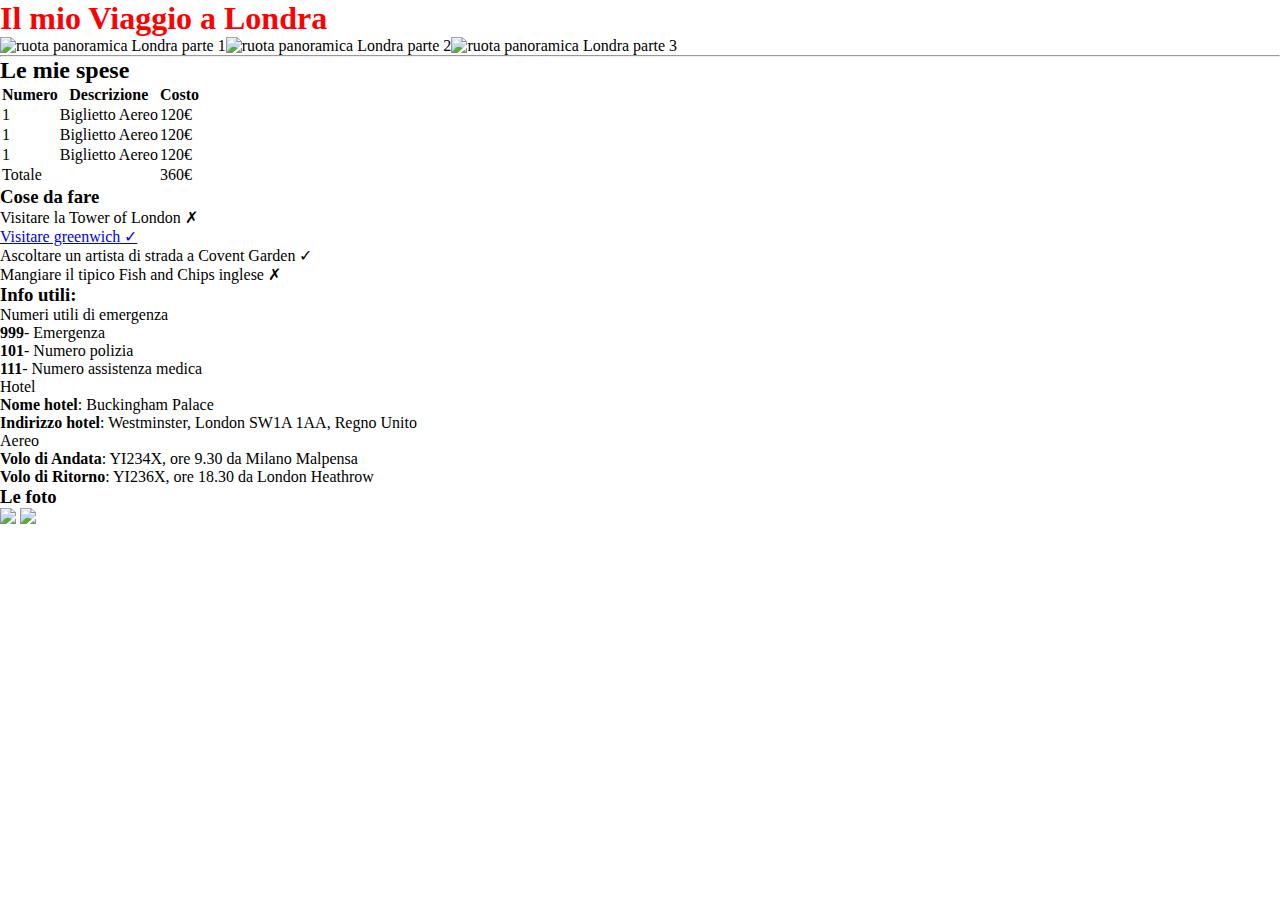
==== index.html @ 690462be "add page" ====
<!DOCTYPE html>
<html lang="en">

<head>
    <meta charset="UTF-8">
    <meta name="viewport" content="width=device-width, initial-scale=1.0">
    <link rel="stylesheet" href="style.css">
    <title>Viaggio a Londra</title>
</head>

<body>
    <!-- Header della pagina  -->
    <header>
        <h1>Il mio Viaggio a Londra</h1>
        <!-- trick per eliminare spazio bianco: inizia commento su riga, fine commento su riga successiva-->
        <img src="img/pexels-bill-emrich-230794-0.jpg" alt="ruota panoramica Londra parte 1"><!--
        --><img src="img/pexels-bill-emrich-230794-1.jpg" alt="ruota panoramica Londra parte 2"><!--
        --><img src="img/pexels-bill-emrich-230794-2.jpg" alt="ruota panoramica Londra parte 3">
        <hr>
    </header>
    <!-- main -->
    <main>
        <div id="lamp"></div>
        <!-- Le mie spese -->
        <section class="bgsect">
            <h2 class="title">Le mie spese</h2>
            <table>
                <thead>
                    <tr>
                        <th>Numero</th>
                        <th>Descrizione</th>
                        <th>Costo</th>
                    </tr>
                </thead>
                <tbody>
                    <tr>
                        <td>1</td>
                        <td>Biglietto Aereo</td>
                        <td>120€</td>

                    </tr>
                    <tr>
                        <td>1</td>
                        <td>Biglietto Aereo</td>
                        <td>120€</td>

                    </tr>
                    <tr>
                        <td>1</td>
                        <td>Biglietto Aereo</td>
                        <td>120€</td>

                    </tr>
                </tbody>
                <tfoot>
                    <tr>
                        <td colspan="2">Totale</td>
                        <td>360€</td>
                    </tr>
                </tfoot>
            </table>
        </section>
        <!-- Cose da fare -->
        <section class="bgsect">
            <h3 class="title">Cose da fare</h3>
            <ul>
                <li>
                    <p>Visitare la Tower of London &#x2717;</p>
                </li>
                <li>
                    <p><a href="Greenwich.html">Visitare greenwich &#x2713;</a></p>
                </li>
                <li>
                    <p>Ascoltare un artista di strada a Covent Garden &#x2713;</p>
                </li>
                <li>
                    <p>Mangiare il tipico Fish and Chips inglese &#x2717;</p>
                </li>
            </ul>
        </section>
        <!-- Info utili -->
        <section class="bgsect">
            <h3 class="title">Info utili:</h3>
            <ol>
                <li>
                    <p class="par">Numeri utili di emergenza</p>
                    <ul>
                        <li>
                            <p><strong>999</strong>- Emergenza</p>
                        </li>
                        <li>
                            <p><strong>101</strong>- Numero polizia</p>
                        </li>
                        <li>
                            <p><strong>111</strong>- Numero assistenza medica</p>
                        </li>
                    </ul>
                </li>
                <li>
                    <p class="par">Hotel</p>
                    <ul>
                        <li>
                            <p><strong>Nome hotel</strong>: Buckingham Palace</p>
                        </li>
                        <li>
                            <p><strong>Indirizzo hotel</strong>: Westminster, London SW1A 1AA, Regno Unito</p>
                        </li>
                    </ul>
                </li>
                <li>
                    <p class="par">Aereo</p>
                    <ul>
                        <li>
                            <p><strong>Volo di Andata</strong>: YI234X, ore 9.30 da Milano Malpensa</p>
                        </li>
                        <li>
                            <p><strong>Volo di Ritorno</strong>: YI236X, ore 18.30 da London Heathrow</p>
                        </li>
                    </ul>
                </li>
            </ol>
        </section>
    </main>

    <!-- footer with 2 img -->
    <footer>
        <h3>Le foto</h3>
        <img
            src="https://www.abta.com/sites/default/files/styles/large/public/media/uploads/london-400x400-compressor_0.jpg">
        <img
            src="https://imgc.allpostersimages.com/img/posters/evening-tower-bridge-and-river-thames-london_u-L-P2QVZJ0.jpg?artPerspective=n">
    </footer>
</body>

</html>
---- style.css ----
* {
    padding: 0;
    margin: 0;
    box-sizing: border-box;
}

h1 {
    color: red;
}
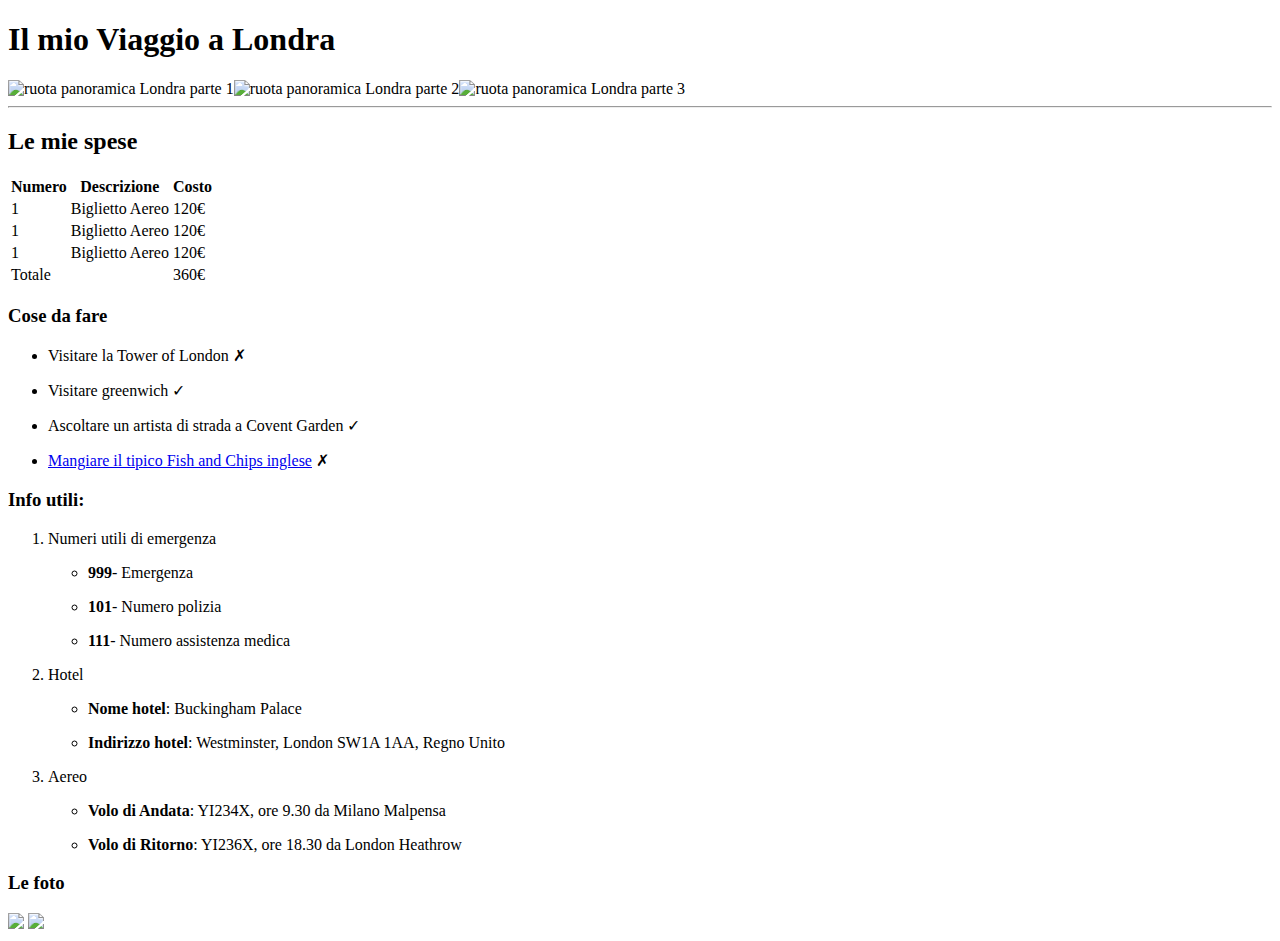
==== commit 462e2773: "add fishandchips page" ====
--- a/index.html
+++ b/index.html
@@ -68,13 +68,13 @@
                     <p>Visitare la Tower of London &#x2717;</p>
                 </li>
                 <li>
-                    <p><a href="Greenwich.html">Visitare greenwich &#x2713;</a></p>
+                    <p>Visitare greenwich &#x2713;</p>
                 </li>
                 <li>
                     <p>Ascoltare un artista di strada a Covent Garden &#x2713;</p>
                 </li>
                 <li>
-                    <p>Mangiare il tipico Fish and Chips inglese &#x2717;</p>
+                    <p><a href="./fishAndChips.html">Mangiare il tipico Fish and Chips inglese</a> &#x2717;</p>
                 </li>
             </ul>
         </section>
@@ -125,10 +125,8 @@
     <!-- footer with 2 img -->
     <footer>
         <h3>Le foto</h3>
-        <img
-            src="https://www.abta.com/sites/default/files/styles/large/public/media/uploads/london-400x400-compressor_0.jpg">
-        <img
-            src="https://imgc.allpostersimages.com/img/posters/evening-tower-bridge-and-river-thames-london_u-L-P2QVZJ0.jpg?artPerspective=n">
+        <img src="https://www.abta.com/sites/default/files/styles/large/public/media/uploads/london-400x400-compressor_0.jpg">
+        <img src="https://imgc.allpostersimages.com/img/posters/evening-tower-bridge-and-river-thames-london_u-L-P2QVZJ0.jpg?artPerspective=n">
     </footer>
 </body>
 
--- a/style.css
+++ b/style.css
@@ -1,9 +1,7 @@
-* {
-    padding: 0;
-    margin: 0;
-    box-sizing: border-box;
+.container {
+    margin: 0 auto;
+    max-width: 800px;
 }
-
-h1 {
-    color: red;
+.container img {
+    width: 300px;
 }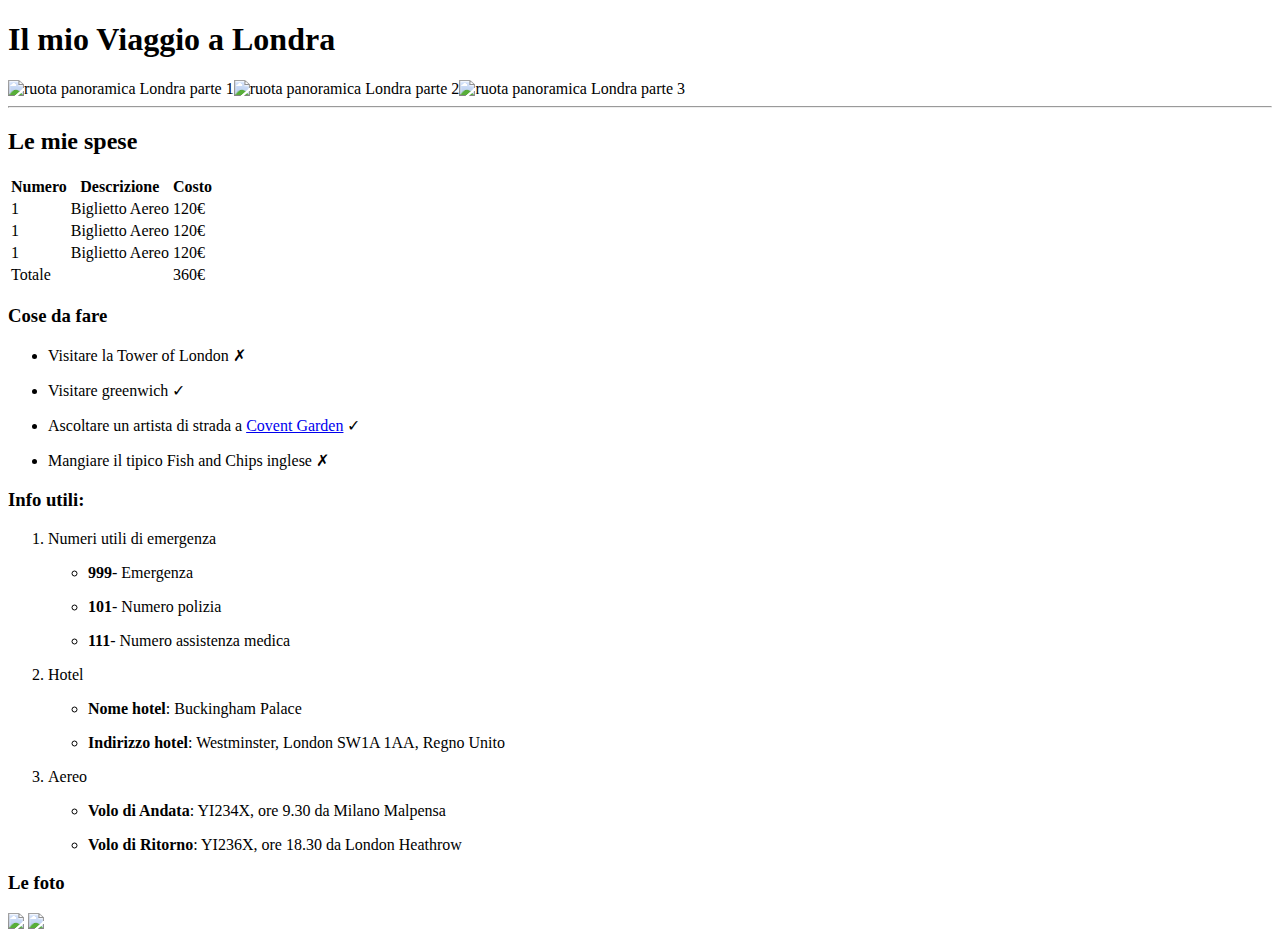
==== commit ce50dfd0: "add new html" ====
--- a/index.html
+++ b/index.html
@@ -71,10 +71,10 @@
                     <p>Visitare greenwich &#x2713;</p>
                 </li>
                 <li>
-                    <p>Ascoltare un artista di strada a Covent Garden &#x2713;</p>
+                    <p>Ascoltare un artista di strada a <a href="./CoventGarden.html">Covent Garden</a> &#x2713;</p>
                 </li>
                 <li>
-                    <p><a href="./fishAndChips.html">Mangiare il tipico Fish and Chips inglese</a> &#x2717;</p>
+                    <p>Mangiare il tipico Fish and Chips inglese &#x2717;</p>
                 </li>
             </ul>
         </section>
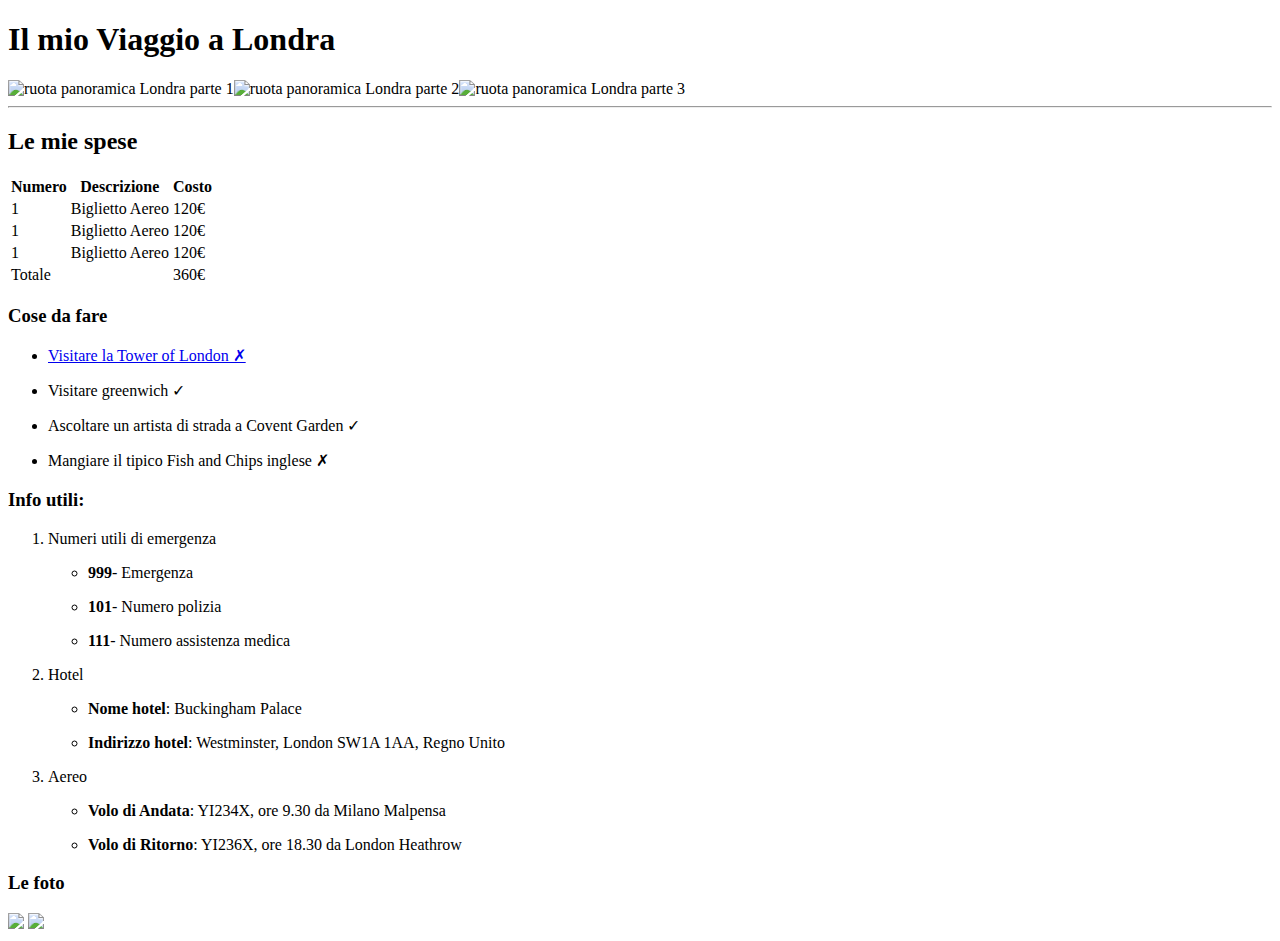
==== commit 561c84c6: "buhhh" ====
--- a/index.html
+++ b/index.html
@@ -65,13 +65,13 @@
             <h3 class="title">Cose da fare</h3>
             <ul>
                 <li>
-                    <p>Visitare la Tower of London &#x2717;</p>
+                    <p><a href="./Tower of London.html">Visitare la Tower of London &#x2717;</a></p>
                 </li>
                 <li>
                     <p>Visitare greenwich &#x2713;</p>
                 </li>
                 <li>
-                    <p>Ascoltare un artista di strada a <a href="./CoventGarden.html">Covent Garden</a> &#x2713;</p>
+                    <p>Ascoltare un artista di strada a Covent Garden &#x2713;</p>
                 </li>
                 <li>
                     <p>Mangiare il tipico Fish and Chips inglese &#x2717;</p>
--- a/style.css
+++ b/style.css
@@ -1,7 +1,3 @@
-.container {
-    margin: 0 auto;
-    max-width: 800px;
-}
-.container img {
-    width: 300px;
+.imgtop {
+    width: 100%;
 }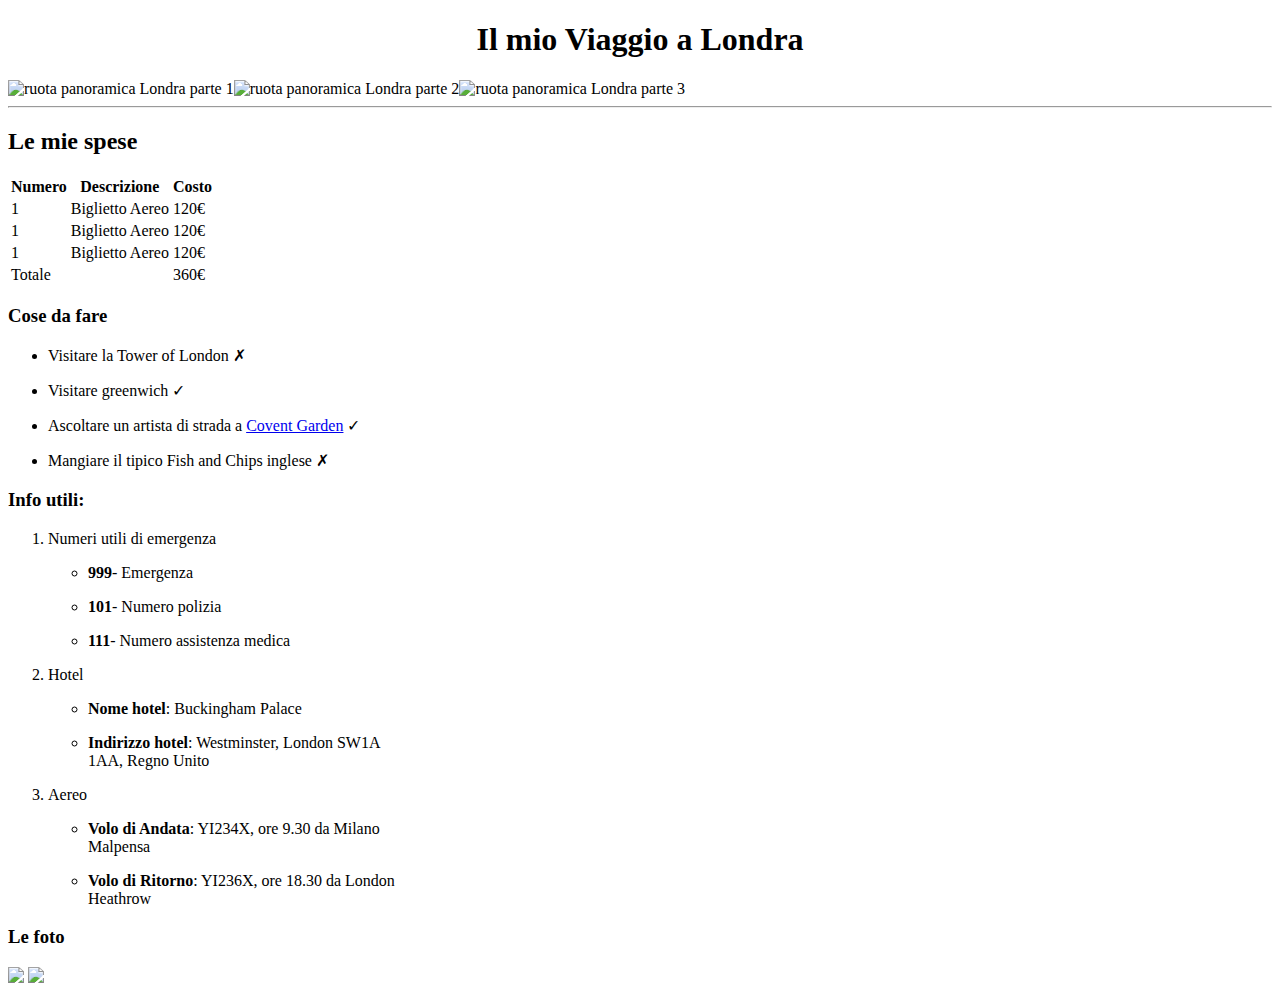
==== commit 253b81f6: "Merge 49daff5d7a3a20950fbc7f22a3f11720df906ada into bcdaa4da06561ecb2fb5bafacc96ed2cc074bd1c" ====
--- a/index.html
+++ b/index.html
@@ -65,13 +65,13 @@
             <h3 class="title">Cose da fare</h3>
             <ul>
                 <li>
-                    <p><a href="./Tower of London.html">Visitare la Tower of London &#x2717;</a></p>
+                    <p>Visitare la Tower of London &#x2717;</p>
                 </li>
                 <li>
                     <p>Visitare greenwich &#x2713;</p>
                 </li>
                 <li>
-                    <p>Ascoltare un artista di strada a Covent Garden &#x2713;</p>
+                    <p>Ascoltare un artista di strada a <a href="./CoventGarden.html">Covent Garden</a> &#x2713;</p>
                 </li>
                 <li>
                     <p>Mangiare il tipico Fish and Chips inglese &#x2717;</p>
--- a/style.css
+++ b/style.css
@@ -1,3 +1,11 @@
-.imgtop {
-    width: 100%;
+header h1 {
+    text-align: center;
+}
+
+main {
+    max-width: 400px;
+}
+
+footer span {
+    text-align: center;
 }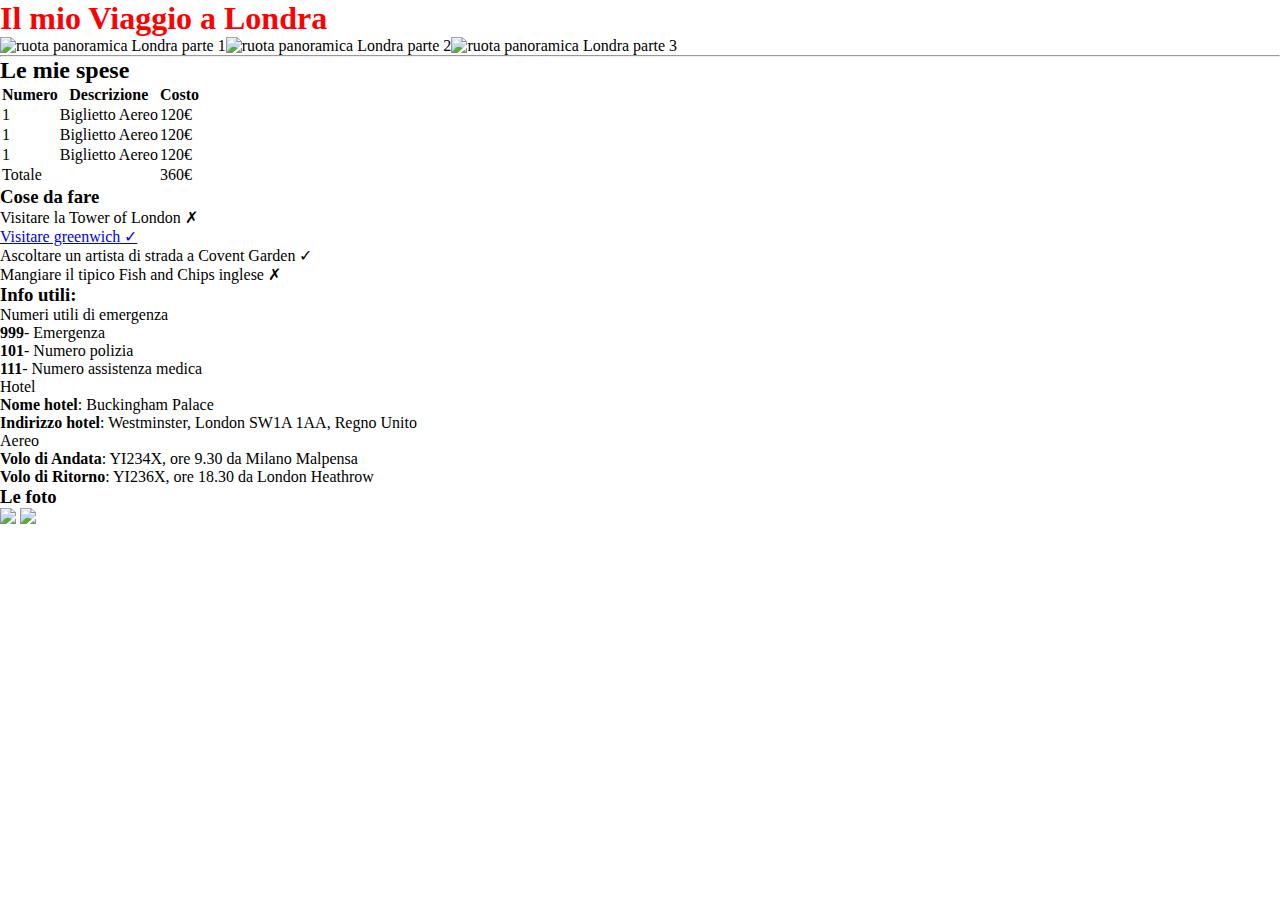
==== commit 87bb6daa: "Merge fc60d2ea33a48d078b20b9d9141ebc87f4060bc1 into bcdaa4da06561ecb2fb5bafacc96ed2cc074bd1c" ====
--- a/index.html
+++ b/index.html
@@ -68,10 +68,10 @@
                     <p>Visitare la Tower of London &#x2717;</p>
                 </li>
                 <li>
-                    <p>Visitare greenwich &#x2713;</p>
+                    <p><a href="Greenwich.html">Visitare greenwich &#x2713;</a></p>
                 </li>
                 <li>
-                    <p>Ascoltare un artista di strada a <a href="./CoventGarden.html">Covent Garden</a> &#x2713;</p>
+                    <p>Ascoltare un artista di strada a Covent Garden &#x2713;</p>
                 </li>
                 <li>
                     <p>Mangiare il tipico Fish and Chips inglese &#x2717;</p>
@@ -125,8 +125,10 @@
     <!-- footer with 2 img -->
     <footer>
         <h3>Le foto</h3>
-        <img src="https://www.abta.com/sites/default/files/styles/large/public/media/uploads/london-400x400-compressor_0.jpg">
-        <img src="https://imgc.allpostersimages.com/img/posters/evening-tower-bridge-and-river-thames-london_u-L-P2QVZJ0.jpg?artPerspective=n">
+        <img
+            src="https://www.abta.com/sites/default/files/styles/large/public/media/uploads/london-400x400-compressor_0.jpg">
+        <img
+            src="https://imgc.allpostersimages.com/img/posters/evening-tower-bridge-and-river-thames-london_u-L-P2QVZJ0.jpg?artPerspective=n">
     </footer>
 </body>
 
--- a/style.css
+++ b/style.css
@@ -1,11 +1,13 @@
-header h1 {
-    text-align: center;
+* {
+    padding: 0;
+    margin: 0;
+    box-sizing: border-box;
 }
 
-main {
-    max-width: 400px;
+h1 {
+    color: red;
 }
 
-footer span {
-    text-align: center;
+img {
+    width: 100%;
 }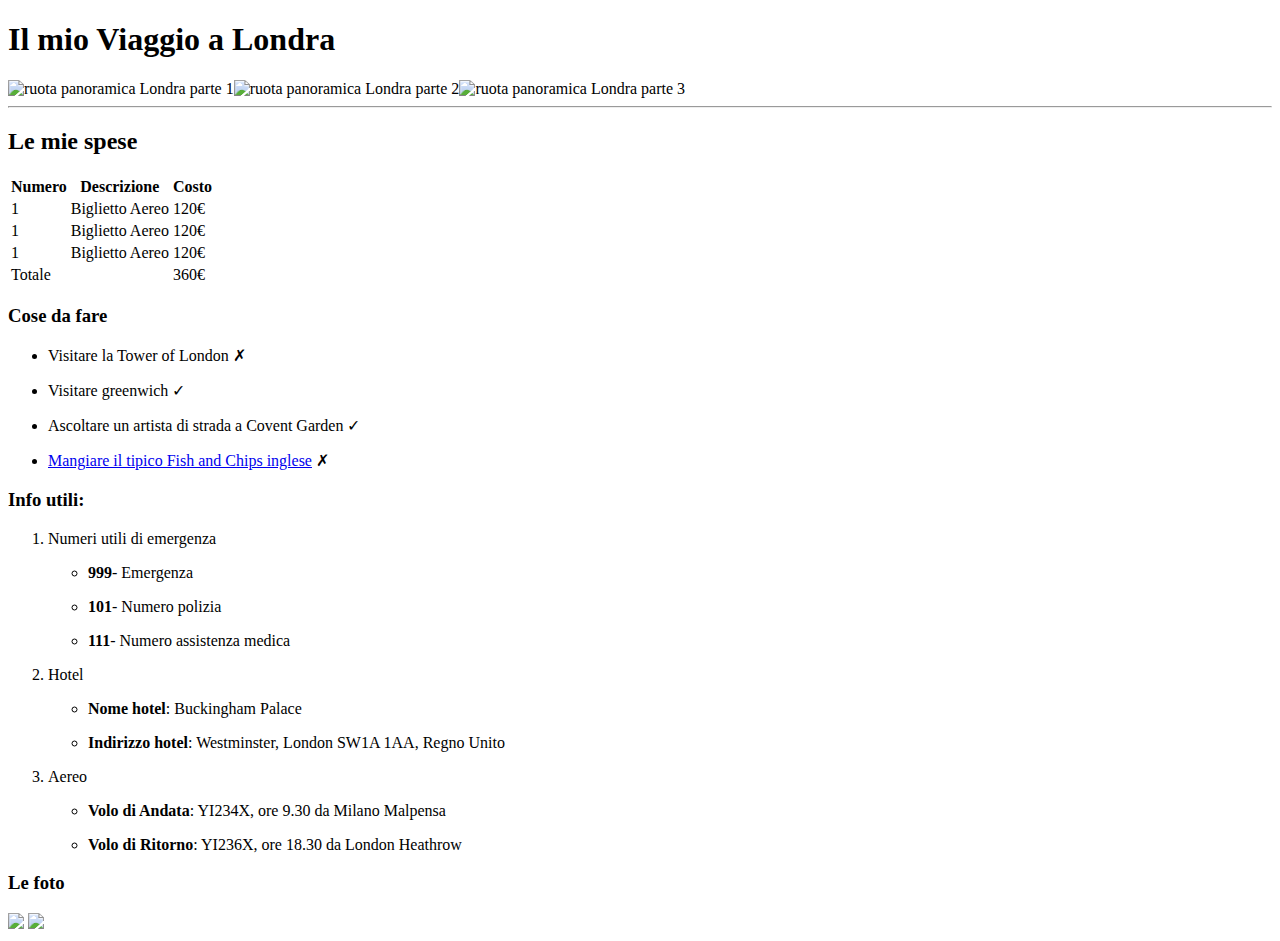
==== commit 3017903e: "Merge pull request #14 from MatteoRuffa/10-add-fish-and-chips" ====
--- a/index.html
+++ b/index.html
@@ -68,13 +68,13 @@
                     <p>Visitare la Tower of London &#x2717;</p>
                 </li>
                 <li>
-                    <p><a href="Greenwich.html">Visitare greenwich &#x2713;</a></p>
+                    <p>Visitare greenwich &#x2713;</p>
                 </li>
                 <li>
                     <p>Ascoltare un artista di strada a Covent Garden &#x2713;</p>
                 </li>
                 <li>
-                    <p>Mangiare il tipico Fish and Chips inglese &#x2717;</p>
+                    <p><a href="./fishAndChips.html">Mangiare il tipico Fish and Chips inglese</a> &#x2717;</p>
                 </li>
             </ul>
         </section>
@@ -125,10 +125,8 @@
     <!-- footer with 2 img -->
     <footer>
         <h3>Le foto</h3>
-        <img
-            src="https://www.abta.com/sites/default/files/styles/large/public/media/uploads/london-400x400-compressor_0.jpg">
-        <img
-            src="https://imgc.allpostersimages.com/img/posters/evening-tower-bridge-and-river-thames-london_u-L-P2QVZJ0.jpg?artPerspective=n">
+        <img src="https://www.abta.com/sites/default/files/styles/large/public/media/uploads/london-400x400-compressor_0.jpg">
+        <img src="https://imgc.allpostersimages.com/img/posters/evening-tower-bridge-and-river-thames-london_u-L-P2QVZJ0.jpg?artPerspective=n">
     </footer>
 </body>
 
--- a/style.css
+++ b/style.css
@@ -1,13 +1,7 @@
-* {
-    padding: 0;
-    margin: 0;
-    box-sizing: border-box;
+.container {
+    margin: 0 auto;
+    max-width: 800px;
 }
-
-h1 {
-    color: red;
-}
-
-img {
-    width: 100%;
+.container img {
+    width: 300px;
 }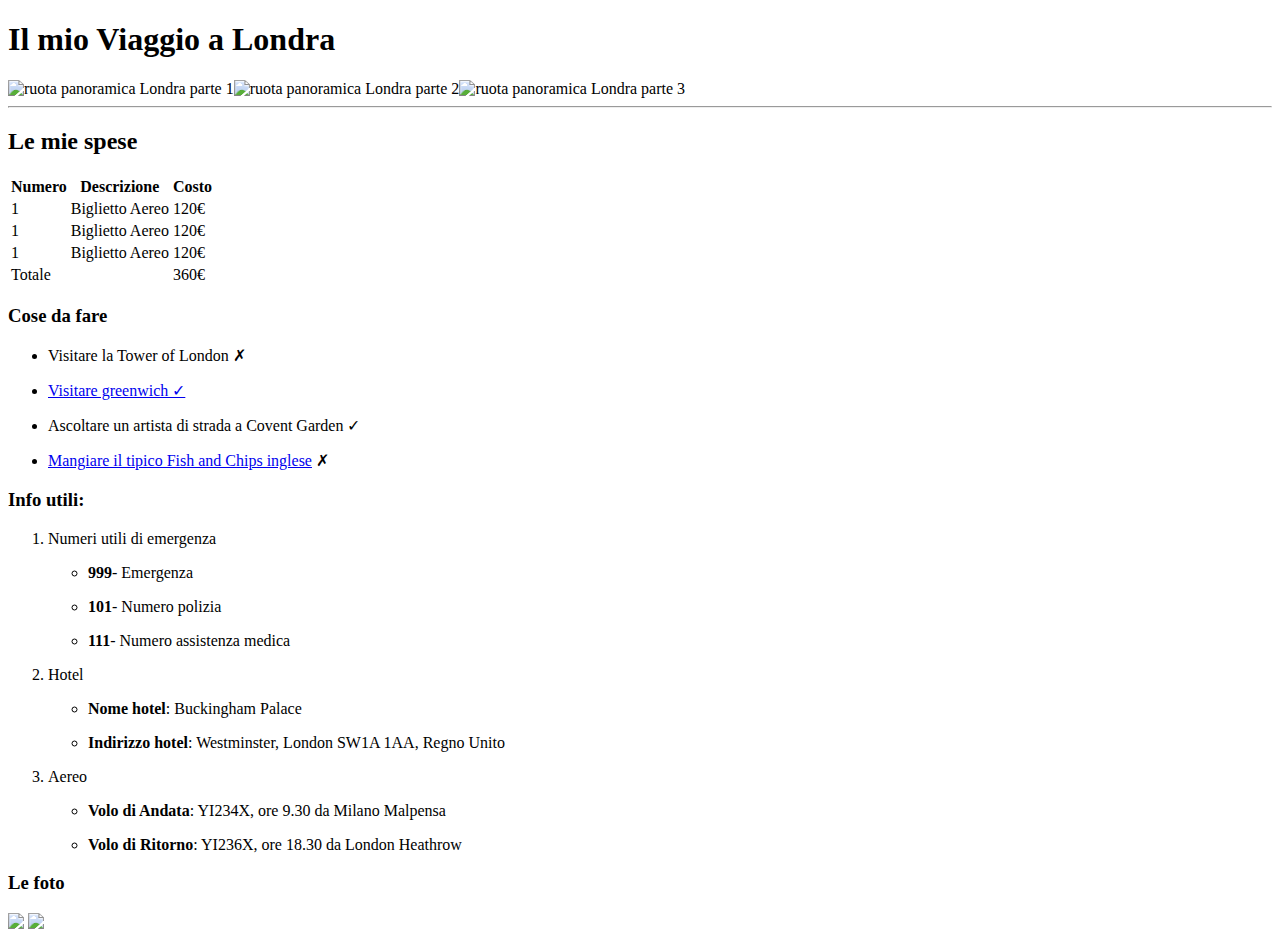
==== commit 184c475c: "prova" ====
--- a/index.html
+++ b/index.html
@@ -68,7 +68,7 @@
                     <p>Visitare la Tower of London &#x2717;</p>
                 </li>
                 <li>
-                    <p>Visitare greenwich &#x2713;</p>
+                    <p><a href="Greenwich.html">Visitare greenwich &#x2713;</a></p>
                 </li>
                 <li>
                     <p>Ascoltare un artista di strada a Covent Garden &#x2713;</p>
@@ -125,8 +125,10 @@
     <!-- footer with 2 img -->
     <footer>
         <h3>Le foto</h3>
-        <img src="https://www.abta.com/sites/default/files/styles/large/public/media/uploads/london-400x400-compressor_0.jpg">
-        <img src="https://imgc.allpostersimages.com/img/posters/evening-tower-bridge-and-river-thames-london_u-L-P2QVZJ0.jpg?artPerspective=n">
+        <img
+            src="https://www.abta.com/sites/default/files/styles/large/public/media/uploads/london-400x400-compressor_0.jpg">
+        <img
+            src="https://imgc.allpostersimages.com/img/posters/evening-tower-bridge-and-river-thames-london_u-L-P2QVZJ0.jpg?artPerspective=n">
     </footer>
 </body>
 
